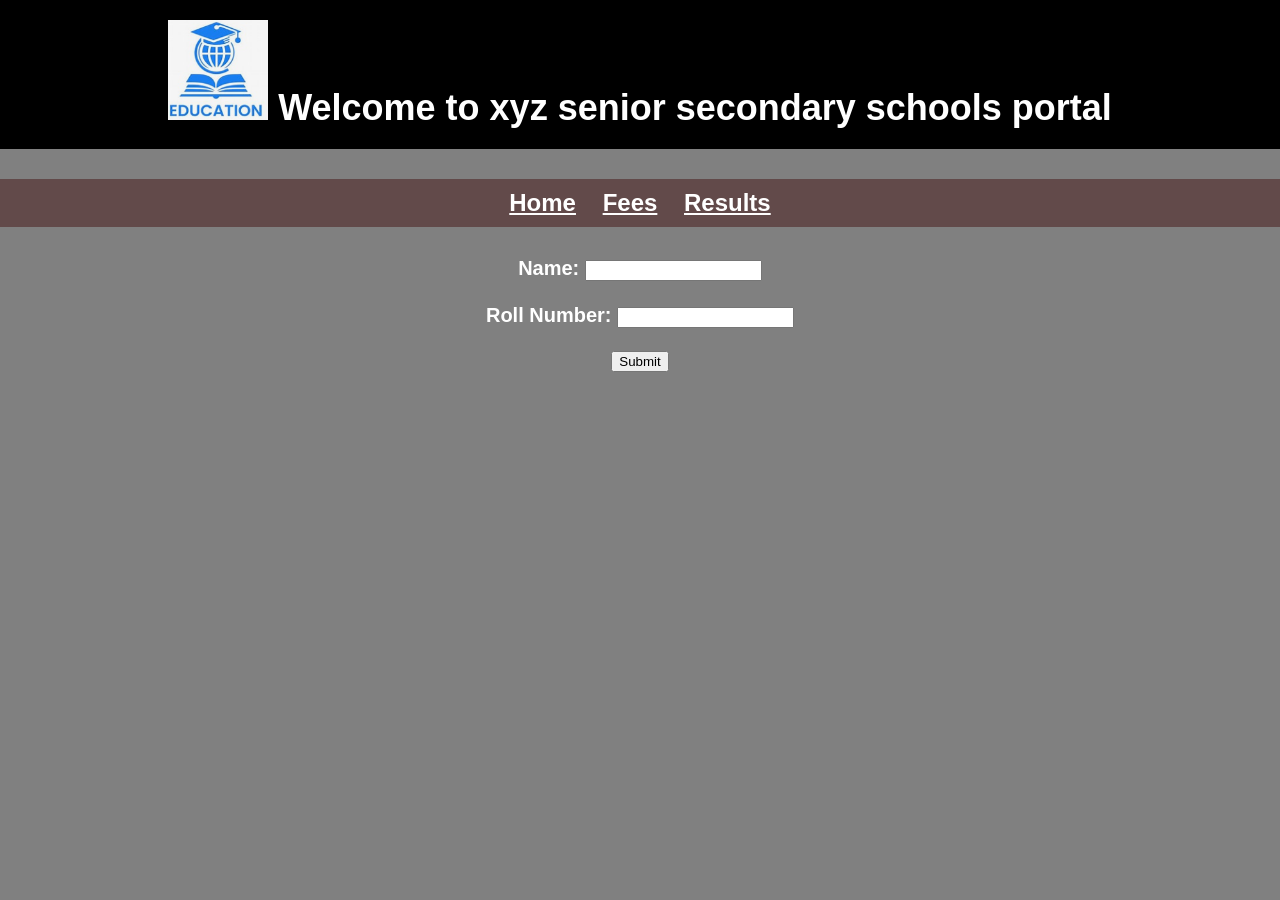
==== admission.html @ 5c9b2ffc "Initial commit" ====
<html>
    <head>
        <title>
            Admission...
        </title>
        <link rel="stylesheet" type="text/css" href="style.css">
    </head>
    <body>
        <h1>
            <img src="welcome.png" alt="Admission" width="100" height="100">
            Welcome to xyz senior secondary schools portal
        </h1>
        <h2>
            <a href="index.html">Home</a>
            <a href="fees.html">Fees</a>
            <a href="results.html">Results</a>
        </h2>
        <h3>
           <form action="admission.php" method="post">
                <label for="name">Name:</label>
                <input type="text" id="name" name="name"><br><br>
                <label for="roll">Roll Number:</label>
                <input type="number" id="roll" name="roll"><br><br>
                <input type="submit" value="Submit">
            </form>
        </h3>
    </body>
</html>
---- style.css ----
body {
    background-color: grey;
    margin: 0;
    font-family: Arial, sans-serif;
}

h1 {
    background-color: black;
    color: white;
    text-align: center;
    font-size: 36px;
    padding: 20px;
    margin: 0;
}

h2 {
    text-align: center;
    color: white;
    font-size: 24px;
    margin-top: 30px;
    padding: 10px;
    background-color: rgb(98, 74, 74);
}

h3 {
    text-align: left;
    color: white;
    font-size: 25px;
}

a {
    color: white;
    text-decoration: underline;  
    padding: 10px;   
}
form {
    text-align: center;
    color: white;
    font-size: 20px;
    margin-top: 30px;
}
.page
{
    display: flex;
    justify-content: center;
    align-items: center;    
    text-align: center;
    text-transform: uppercase;
    font-size: 24px;
}
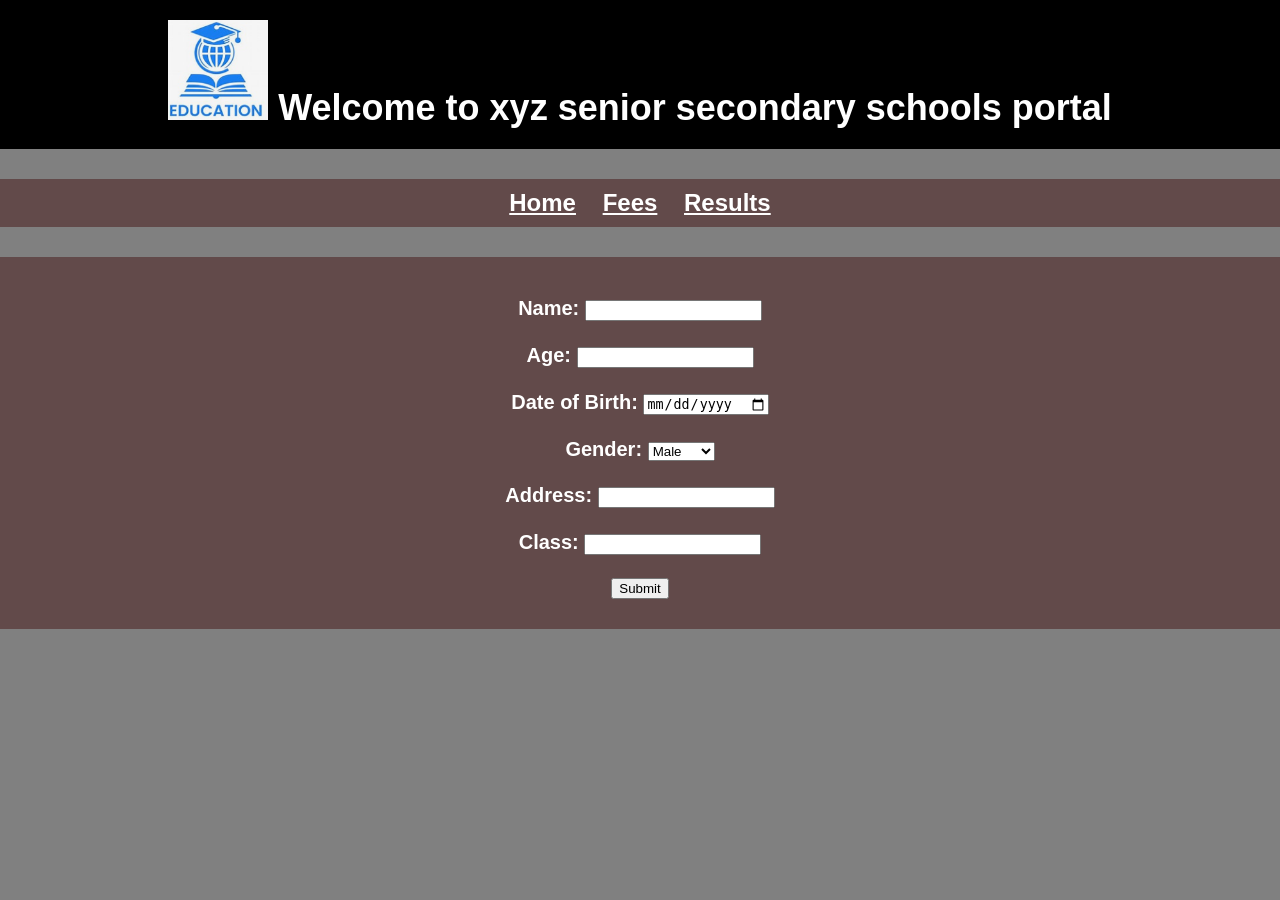
==== commit 2c5451cd: "Added Python admission module and MySQL integration" ====
--- a/admission.html
+++ b/admission.html
@@ -15,12 +15,24 @@
             <a href="fees.html">Fees</a>
             <a href="results.html">Results</a>
         </h2>
-        <h3>
+        <h3 class="new_admission">
            <form action="admission.php" method="post">
                 <label for="name">Name:</label>
                 <input type="text" id="name" name="name"><br><br>
-                <label for="roll">Roll Number:</label>
-                <input type="number" id="roll" name="roll"><br><br>
+                <label for="age">Age:</label>
+                <input type="number" id="age" name="age"><br><br>
+                <label for="dob" id="dob">Date of Birth:</label>
+                <input type="date" id="dob" name="dob"><br><br>
+                <label for="gender">Gender:</label>
+                <select id="gender" name="gender">
+                    <option value="male">Male</option>
+                    <option value="female">Female</option>
+                    <option value="other">Other</option>
+                </select><br><br>
+                <label for="address">Address:</label>   
+                <input type="text" id="address" name="address"><br><br>
+                <label for="class">Class:</label>
+                <input type="text" id="class" name="class"><br><br>
                 <input type="submit" value="Submit">
             </form>
         </h3>
--- a/style.css
+++ b/style.css
@@ -47,4 +47,13 @@
     text-align: center;
     text-transform: uppercase;
     font-size: 24px;
+}
+.new_admission {
+    text-align: center;
+    color: white;
+    font-size: 25px;
+    margin-top: 30px;
+    padding: 10px;
+    background-color: rgb(98, 74, 74);
+    padding-radius: 10px;
 }
